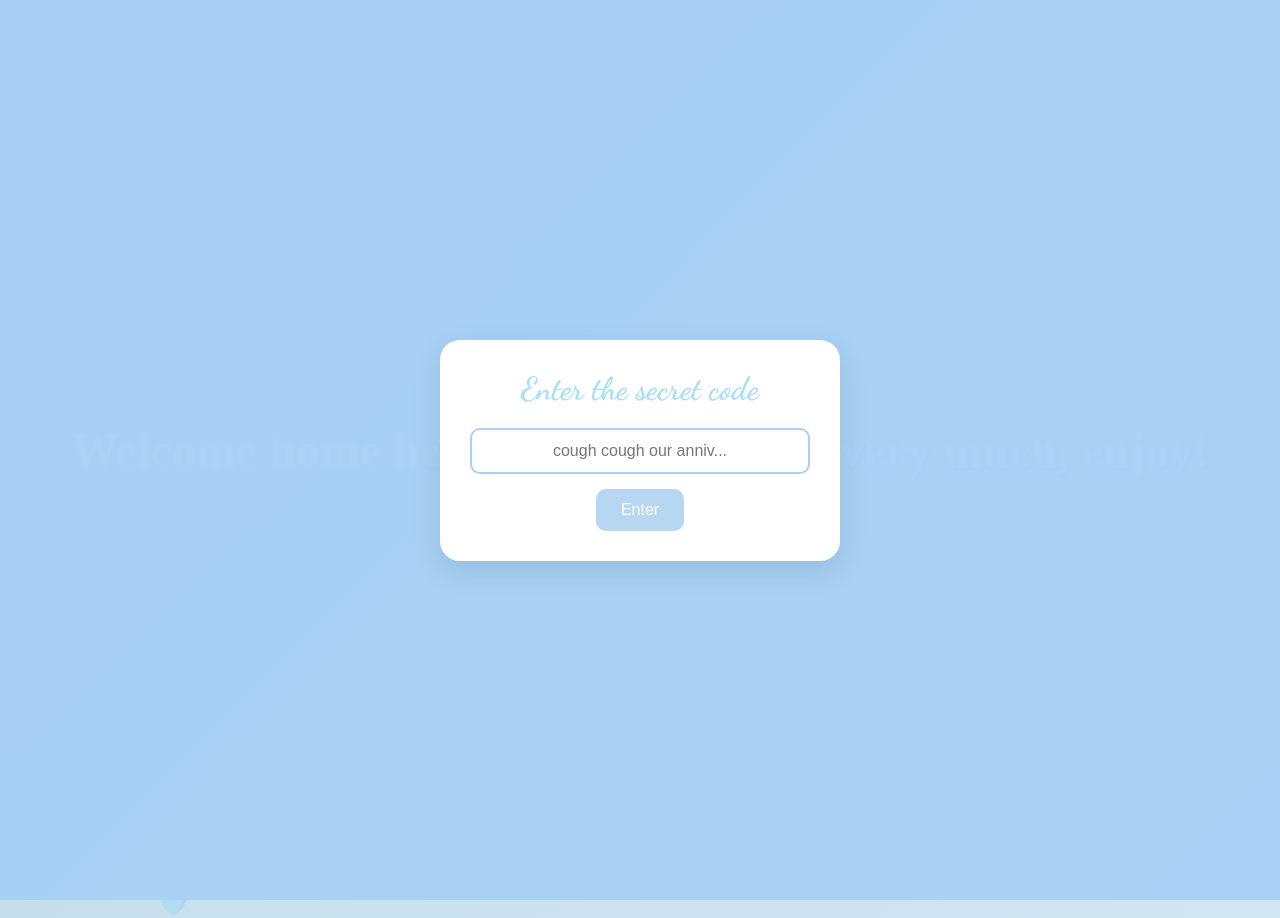
==== index.html @ 26a4fb0c "Add files via upload" ====
<!DOCTYPE html>
<html lang="en">

<head>
    <meta charset="UTF-8">
    <meta name="viewport" content="width=device-width, initial-scale=1.0">
    <title>For My Hermosa</title>
    <link
        href="https://fonts.googleapis.com/css2?family=Dancing+Script:wght@700&family=Montserrat:wght@400;500;600&display=swap"
        rel="stylesheet">
    <link rel="stylesheet" href="./style1.css">
</head>

<body>
    <div class="password-modal" id="passwordModal">
        <div class="password-content">
            <h2>Enter the secret code</h2>
            <input type="password" class="password-input" id="passwordInput" placeholder="cough cough our anniv...">
            <button class="submit-btn" id="submitPassword">Enter</button>
        </div>
    </div>

    <div class="welcome-screen" id="welcomeScreen">
        <h1 class="welcome-message">Welcome home hermosa! Missed you very much, enjoy!</h1>
    </div>

    <div class="container" id="mainContent" style="display: none;">
        <div class="tabs">
            <button class="tab active" data-tab="love-letter">
                <span>🩵</span> Love Letter
            </button>
            <button class="tab" data-tab="music">
                <span>💿</span> Music
            </button>
            <button class="tab" data-tab="notes">
                <span>📝</span> Notes
            </button>
            <button class="tab" data-tab="gallery">
                <span>💐</span> Gallery
            </button>
        </div>

        <div class="content-area">
            <div class="tab-content active" id="love-letter">
                <h2>A message by your one and only.</h2>
                <div class="letter" id="loveLetter">
                    <div class="letter-header">
                        <h3>Dedicated For You</h3>
                        <span>👇 Click to read!</span>
                    </div>
                    <div class="letter-content">
                        <p>Dear Ciya,</p>
                        <p style="margin-bottom: 20px;">
                            <p style="font-size:2vw;">I write this letter along with crafting this site for you to have something to look back to 
                            whenever you wish. I truly do hope you like the gift and use it as much as you want.</p>

                        <p style="margin-bottom: 20px;">
                            <p style="font-size:2vw;">4 years of knowing you, 1/2 years of being with you and 948 days, 22,752 hours, 1,365,120 
                            minutes, and 81,907,200+ seconds of loving you. 
                            An achievement I'm proud having, showing something special and beautiful at the same time between
                            us. May our days have passed by a gentle breeze or a crushing storm, ending it with you was and
                            is a delightful message to the world. Silently saying we can even when we couldn't with one
                            another.
                        </p>

                        <p style="margin-bottom: 20px;">
                           <p style="font-size:2vw;">In every memory I have lived to remember, you existing in it made me felt more human than
                           I ever was. Meeting you showed me how it feels to be alive. And for the first time? 
                           It wasn't out of pity, but with peace instead. Suddenly, I realized what kind of future I wanted.
                           I want a better life than our families. I want a job that's enjoyable, in payment too! I want a
                           view of the city where the rain sounds nice. I want a room for hobbies, and still be as flexible
                           in creativity as ever. I want pets, 2 or 3 who knows, but what I do know is I want all of it with you.
                           I want to give you that thing you mentioned whenever we just talk. I want to hold you while the rain
                           pours and the music plays in the back. I want to do our hobbies together while we laugh because maybe
                           you really were better than me in a game again. I want so much and so much of you my sweet and I don't 
                           regret it.
                        </p>

                        <p style="margin-bottom: 20px;">
                            <p style="font-size:2vw;"> To say I want us to keep living is both out of love and selfishness, who creeps in pleading
                           you to stay in a universe where we can start the life we've wanted and away from the place
                           who couldn't recognize the bits of your soul and its beauty. Because I wish to praise it.
                           I wish to help you piece the missing pieces you don't have and deserve, along with getting to know the person
                           I'll spend my time with in every day we wake up in. I want finish this hell of a puzzle with you, as I know I have done in our previous
                           lives because in every lifetime we meet, I choose you — always and forever.</p>

                        <p style="margin-bottom: 20px;">
                            <p style="font-size:2vw;"> You can say, do, push me away countless of times but it will never and I mean never beat the amount of admiration, respect, and
                            of course love I have for you. If you show me the part of you that will make a mess intentionally or not, best believe I am not
                            there to shut you out, but to help you clean it up and hold you tight. And if I get tired? Then I'll rest on you. Because when
                            I mean to say I want you, I want all of you. The you that shows that pretty smile when you smile and hits me in a trance with
                            those eyes. The you that cries when it gets unbearable and your reposts hits a wave of it. The you that gets passionates with her words in any
                            topic, even the smallest ones. The you that knows how to piss someone of, elegantly too like the professional ragebaiter that
                            you are. The you who gets angry too and knows how to stand her business rightfully with the will to understand and learn, slowly and surely.
                            The you who knows how to love me, unknowingly. The you that can change overtime but I'll still fall in love with all over again.
                        </p>

                        <p style="margin-bottom: 20px;">
                            <p style="font-size:2vw;"> Therefore I think it's safe to say, yes my sweet it's easy to love you, because I love you. 
                            And I'll be the one who does. Every. Single Time.</p>

                        <p style="margin-bottom: 20px;">
                           <p style="font-size:2vw;"> Yours truly,</p>

                        <p style="font-size:2vw;">Li.</p>
                    </div>
                </div>
            </div>

            <div class="tab-content" id="music">
                <h2>Playlist that reminds me of you and us.</h2>
                <p>Adding CA was necessary okay!</p>
                <div class="song">
                    <div class="song-icon">💿</div>
                    <div class="song-info">
    
        <!-- <iframe data-testid="embed-iframe" src="https://open.spotify.com/embed/playlist/37i9dQZF1DX7zqr9q1MPG7?utm_source=generator&theme=0" width="100%" height="500" frameBorder="0" allowfullscreen="" allow="autoplay; clipboard-write; encrypted-media; fullscreen; picture-in-picture" loading="lazy"></iframe> -->
        <iframe data-testid="embed-iframe" style="border-radius:12px" src="https://open.spotify.com/embed/playlist/4jxyNOn7hopoML6pJ4N1Y2?utm_source=generator" width="100" height="500" frameBorder="0" allowfullscreen="" allow="autoplay; clipboard-write; encrypted-media; fullscreen; picture-in-picture" loading="lazy"></iframe>              <!--99% px for this album-->    
                  </div>
                </div>
            </div>

            <div class="tab-content" id="notes">
                <h2>Some reminders + notes for you!</h2>
                <div class="note">
                    <p>Remember that I love you very much, the mostest.</p>
                </div>
                <div class="note">
                    <p>Don't forget to eat, get the cravings you want.</p>
                </div>
                <div class="note">
                    <p>You're beautiful especially in my eyes and no denying!</p>
                </div>
                <div class="note">
                    <p>Rest when you can, take breaks because you deserve it.</p>
                </div>
                <div class="note">
                    <p>I want you and only you, nothing can change that honey.</p>
                </div>
                <div class="note">
                    <p>If things may seem awful right now, but it won't stay the same.</p>
                </div>
                <div class="note">
                    <p>And if things don't stay the same, know that I'll still stay with you.</p>
                </div>
                <div class="note">
                    <p>When I get a heartache or headache, I worry you might have one to because they
                        say soulmates can feel each other's pain.</p>
                </div>
                <div class="note">
                    <p>Every time we managed to talk again after our breaks or inconvieniences, I still fell
                        for you again and again regardless of the situation.</p>
                </div>
                <div class="note">
                    <p>You're the only girl in my life whom I actually loved this much and I don't think anything
                        can change that until our future family.
                    </p>
                </div>

            </div>

            <div class="tab-content" id="gallery">
                <h2>Flowers for you</h2>
                <div class="gallery">
                    <div class="gallery-item">
                        <img
                            src="https://i.pinimg.com/1200x/4b/a1/3c/4ba13c48096b2e40ca5dd5dd9d3dd223.jpg">
                    </div>
                    <div class="gallery-item">
                        <img
                            src="https://i.pinimg.com/736x/47/aa/65/47aa6515992e39bb66c5da9e01414db2.jpg">
                    </div>
                    <div class="gallery-item">
                        <img
                            src="https://i.pinimg.com/736x/83/22/99/832299dc40734531dcd89f22257ac744.jpg">
                    </div>
                    <div class="gallery-item">
                        <img
                            src="https://i.pinimg.com/736x/02/1f/11/021f1199e0a81d176cc12b999d5d2c58.jpg">
                    </div>
                    <div class="gallery-item">
                        <img
                            src="https://i.pinimg.com/736x/72/29/f2/7229f2e85887dc3b1dc08c7b26c7a675.jpg">
                    </div>
                    <div class="gallery-item">
                        <img
                            src="https://i.pinimg.com/1200x/c9/9e/5a/c99e5a668c63745fc3b727dfc3a10613.jpg">
                    </div>
                </div>
            </div>
        </div>
    </div>

    <div class="heart" style="top: 10%; left: 5%;">🩵</div>
    <div class="heart" style="top: 20%; right: 10%;">🩵</div>
    <div class="heart" style="bottom: 15%; left: 15%;">🩵</div>
    <div class="blossom" style="top: 30%; left: 10%;">🌼</div>
    <div class="blossom" style="bottom: 10%; right: 5%;">🌼</div>

    <script src="./script1.js"></script>
</body>

</html>
---- style1.css ----
* {
    margin: 0;
    padding: 0;
    box-sizing: border-box;
}

body {
    font-family: 'Times New Roman', sans-serif;
    background: linear-gradient(135deg, #c7dfec, #d8e9f7);
    min-height: 100vh;
    display: flex;
    flex-direction: column;
    align-items: center;
    overflow-x: hidden;
    color: #143d6b;
}

/* Password Modal */
.password-modal {
    position: fixed;
    top: 0;
    left: 0;
    width: 100%;
    height: 100%;
    background: rgba(166, 208, 245, 0.95);
    display: flex;
    flex-direction: column;
    justify-content: center;
    align-items: center;
    z-index: 100;
    transition: opacity 0.5s ease;
}

.password-content {
    background: white;
    padding: 30px;
    border-radius: 20px;
    box-shadow: 0 10px 30px rgba(0, 0, 0, 0.1);
    text-align: center;
    max-width: 400px;
    width: 90%;
    animation: bounceIn 1s forwards;
}

.password-content h2 {
    font-family: 'Dancing Script', cursive;
    font-size: 32px;
    margin-bottom: 20px;
    color: #9cdaf7da;
}

.password-input {
    width: 100%;
    padding: 12px;
    border: 2px solid #adcefa;
    border-radius: 10px;
    margin-bottom: 15px;
    font-size: 16px;
    text-align: center;
    outline: none;
    transition: border-color 0.3s;
}

.password-input:focus {
    border-color: #7996d479;
}

.submit-btn {
    background: #b5d6f1fb;
    color: white;
    border: none;
    padding: 12px 25px;
    border-radius: 10px;
    cursor: pointer;
    font-size: 16px;
    transition: background 0.3s, transform 0.2s;
}

.submit-btn:hover {
    background: #6695cad2;
    transform: scale(1.05);
}

/* Welcome Screen */
.welcome-screen {
    position: fixed;
    top: 0;
    left: 0;
    width: 100%;
    height: 100%;
    background: linear-gradient(135deg, #c7dfec, #d8e9f7);
    display: flex;
    flex-direction: column;
    justify-content: center;
    align-items: center;
    z-index: 99;
    transition: opacity 0.8s ease;
}

.welcome-message {
    font-family: 'Apple Chancery, cursive';
    font-size: 48px;
    color: #fffffff6;
    text-align: center;
    animation: pulse 2s infinite, float 3s ease-in-out infinite;
    text-shadow: 2px 2px 4px rgba(0, 0, 0, 0.1);
}

/* Main Content */
.container {
    width: 100%;
    max-width: 900px;
    padding: 20px;
    margin-top: 50px;
}

.tabs {
    display: flex;
    justify-content: center;
    gap: 10px;
    margin-bottom: 30px;
    flex-wrap: wrap;
}

.tab {
    background: rgba(255, 255, 255, 0.7);
    border: none;
    padding: 12px 20px;
    border-radius: 50px;
    cursor: pointer;
    font-size: 16px;
    font-weight: 600;
    color: #a0c1f1e7;
    transition: all 0.3s ease;
    box-shadow: 0 4px 8px rgba(0, 0, 0, 0.1);
    display: flex;
    align-items: center;
    gap: 15px;
}

.tab:hover {
    background: rgba(255, 255, 255, 0.89);
    transform: translateY(-3px);
}

.tab.active {
    background: white;
    color: #7eb8fa;
    box-shadow: 0 6px 12px rgba(0, 0, 0, 0.15);
}

.content-area {
    background: white;
    border-radius: 20px;
    padding: 30px;
    min-height: 400px;
    box-shadow: 0 10px 30px rgba(0, 0, 0, 0.1);
    position: relative;
    overflow: hidden;
}

.tab-content {
    display: none;
    animation: fadeIn 0.5s ease forwards;
}

.tab-content.active {
    display: block;
}

/* Love Letter Tab */
.letter {
    padding: 20px;
    background: #d7eafd;
    border-radius: 15px;
    border: 2px dashed #e8f5fc;
    margin-bottom: 20px;
    cursor: pointer;
    transition: all 0.3s ease;
}

.letter-header {
    display: flex;
    justify-content: space-between;
    align-items: center;
    margin-bottom: 15px;
}

.letter h3 {
    font-family: 'Dancing Script', cursive;
    font-size: 28px;
    color: #587aa7;
}

.letter-content {
    max-height: 0;
    overflow: hidden;
    transition: max-height 0.5s ease;
}

@media (min-width: 600px) {
  .header {grid-area: 1 / span 6;}
  .menu {grid-area: 2 / span 1;}
  .content {grid-area: 2 / span 4;}
  .facts {grid-area: 3 / span 6;}
  .footer {grid-area: 4 / span 6;}
}

@media (min-width: 768px) {
  .header {grid-area: 1 / span 6;}
  .menu {grid-area: 2 / span 1;}
  .content {grid-area: 2 / span 4;}
  .facts {grid-area: 2 / span 1;}
  .footer {grid-area: 3 / span 6;}
}


.letter.expanded .letter-content {
    max-height: 1500px;
}

/* Music Tab */
.song {
    background: #bbd6f8;
    padding: 15px;
    border-radius: 10px;
    margin-bottom: 15px;
    display: flex;
    align-items: top;
    gap: 15px;

    
}

.iframe-script,
.iframe-embed {
            width: 60%;
            margin: 0px auto;
}

        .iframe-script iframe {
            /* height: 500px !important; */
            height: auto !important;
            aspect-ratio: 16/9 !important;
            margin-top: 50px;
}

        .iframe-embed iframe {
            /* height: 500px !important; */
            height: auto !important;
            aspect-ratio: 16/9 !important;
            margin-top: 50px;

}

.song-icon {
    font-size: 24px;
    color: #99ceff;
}

.song-info h4 {
    font-size: 18px;
    margin-bottom: 5px;
}

.song-info p {
    color: #3a4450;
    font-size: 14px;
}

/* Notes Tab */
.note {
    background: #e4f7fc;
    padding: 15px;
    border-radius: 10px;
    margin-bottom: 15px;
    border-left: 4px solid #5fa4e4;
}

/* Gallery Tab */
.gallery {
    display: grid;
    grid-template-columns: repeat(auto-fill, minmax(200px, 1fr));
    gap: 15px;
}

.gallery-item {
    border-radius: 10px;
    overflow: hidden;
    height: 200px;
    box-shadow: 0 4px 8px rgba(0, 0, 0, 0.1);
    transition: transform 0.3s ease;
}

.gallery-item:hover {
    transform: scale(1.05);
}

.gallery-item img {
    width: 100%;
    height: 100%;
    object-fit: cover;
}

/* Decorative Elements */
.heart,
.blossom {
    position: absolute;
    z-index: -1;
    opacity: 0.2;
    pointer-events: none;
}

.heart {
    color: #a7d0ff;
    font-size: 24px;
    animation: float 6s ease-in-out infinite;
}

.blossom {
    font-size: 32px;
    animation: float 8s ease-in-out infinite;
}

/* Animations */
@keyframes bounceIn {
    0% {
        transform: scale(0.8);
        opacity: 0;
    }

    60% {
        transform: scale(1.05);
    }

    100% {
        transform: scale(1);
        opacity: 1;
    }
}

@keyframes fadeIn {
    from {
        opacity: 0;
        transform: translateY(20px);
    }

    to {
        opacity: 1;
        transform: translateY(0);
    }
}

@keyframes pulse {
    0% {
        transform: scale(1);
    }

    50% {
        transform: scale(1.05);
    }

    100% {
        transform: scale(1);
    }
}

@keyframes float {
    0% {
        transform: translateY(0px);
    }

    50% {
        transform: translateY(-10px);
    }

    100% {
        transform: translateY(0px);
    }
}

/* Responsive Design */
@media (max-width: 768px) {
    .welcome-message {
        font-size: 36px;
    }

    .tabs {
        flex-direction: column;
        align-items: center;
    }

    .tab {
        width: 100%;
        justify-content: center;
    }

    .gallery {
        grid-template-columns: repeat(2, 1fr);
    }
}
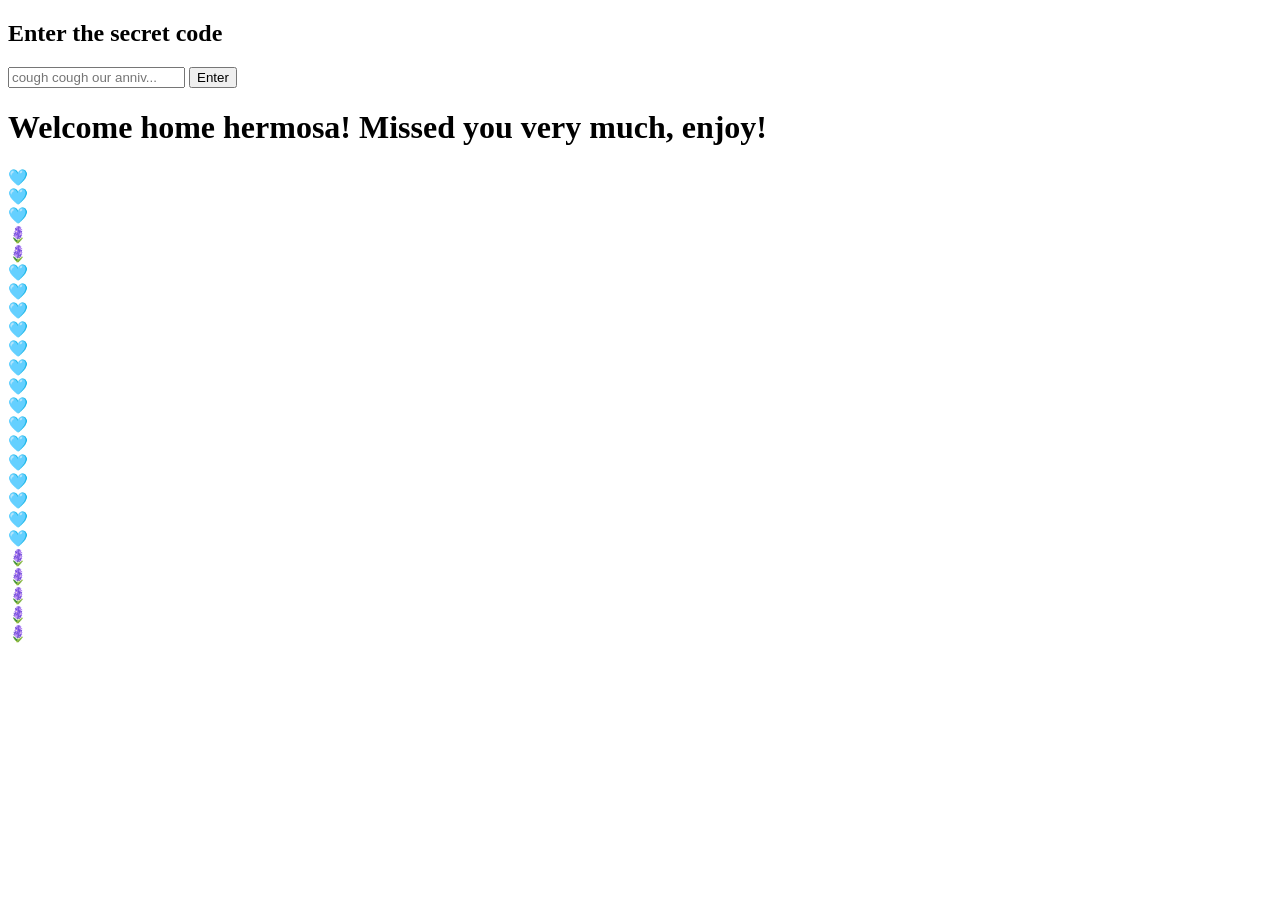
==== commit 28f967db: "Add files via upload" ====
--- a/index.html
+++ b/index.html
@@ -115,7 +115,7 @@
                     <div class="song-info">
     
         <!-- <iframe data-testid="embed-iframe" src="https://open.spotify.com/embed/playlist/37i9dQZF1DX7zqr9q1MPG7?utm_source=generator&theme=0" width="100%" height="500" frameBorder="0" allowfullscreen="" allow="autoplay; clipboard-write; encrypted-media; fullscreen; picture-in-picture" loading="lazy"></iframe> -->
-        <iframe data-testid="embed-iframe" style="border-radius:12px" src="https://open.spotify.com/embed/playlist/4jxyNOn7hopoML6pJ4N1Y2?utm_source=generator" width="100" height="500" frameBorder="0" allowfullscreen="" allow="autoplay; clipboard-write; encrypted-media; fullscreen; picture-in-picture" loading="lazy"></iframe>              <!--99% px for this album-->    
+        <iframe data-testid="embed-iframe" style="border-radius:12px" src="https://open.spotify.com/embed/playlist/4jxyNOn7hopoML6pJ4N1Y2?utm_source=generator" width="100" height="400" frameBorder="0" allowfullscreen="" allow="autoplay; clipboard-write; encrypted-media; fullscreen; picture-in-picture" loading="lazy"></iframe>              <!--99% px for this album-->    
                   </div>
                 </div>
             </div>
@@ -194,8 +194,8 @@
     <div class="heart" style="top: 10%; left: 5%;">🩵</div>
     <div class="heart" style="top: 20%; right: 10%;">🩵</div>
     <div class="heart" style="bottom: 15%; left: 15%;">🩵</div>
-    <div class="blossom" style="top: 30%; left: 10%;">🌼</div>
-    <div class="blossom" style="bottom: 10%; right: 5%;">🌼</div>
+    <div class="blossom" style="top: 30%; left: 10%;">🪻</div>
+    <div class="blossom" style="bottom: 10%; right: 5%;">🪻</div>
 
     <script src="./script1.js"></script>
 </body>
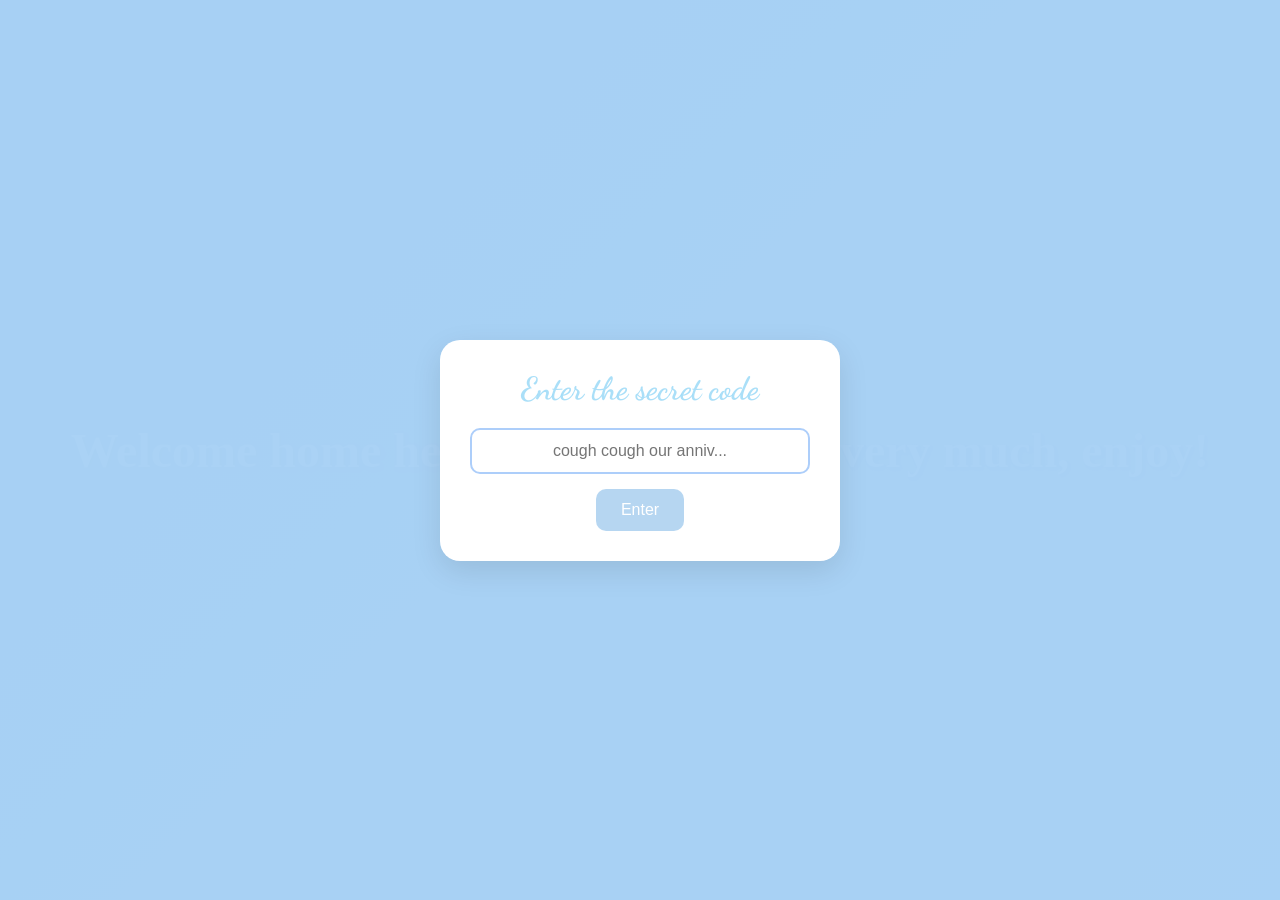
==== commit 1fbcef10: "Add files via upload" ====
--- a/index.html
+++ b/index.html
@@ -115,7 +115,7 @@
                     <div class="song-info">
     
         <!-- <iframe data-testid="embed-iframe" src="https://open.spotify.com/embed/playlist/37i9dQZF1DX7zqr9q1MPG7?utm_source=generator&theme=0" width="100%" height="500" frameBorder="0" allowfullscreen="" allow="autoplay; clipboard-write; encrypted-media; fullscreen; picture-in-picture" loading="lazy"></iframe> -->
-        <iframe data-testid="embed-iframe" style="border-radius:12px" src="https://open.spotify.com/embed/playlist/4jxyNOn7hopoML6pJ4N1Y2?utm_source=generator" width="100" height="400" frameBorder="0" allowfullscreen="" allow="autoplay; clipboard-write; encrypted-media; fullscreen; picture-in-picture" loading="lazy"></iframe>              <!--99% px for this album-->    
+        <iframe data-testid="embed-iframe" style="border-radius:12px" src="https://open.spotify.com/embed/playlist/4jxyNOn7hopoML6pJ4N1Y2?utm_source=generator" width="50" height="400" frameBorder="0" allowfullscreen="" allow="autoplay; clipboard-write; encrypted-media; fullscreen; picture-in-picture" loading="lazy"></iframe>              <!--99% px for this album-->    
                   </div>
                 </div>
             </div>
--- a/style1.css
+++ b/style1.css
@@ -0,0 +1,401 @@
+* {
+    margin: 0;
+    padding: 0;
+    box-sizing: border-box;
+}
+
+body {
+    font-family: 'Times New Roman', sans-serif;
+    background: linear-gradient(135deg, #c7dfec, #d8e9f7);
+    min-height: 100vh;
+    display: flex;
+    flex-direction: column;
+    align-items: center;
+    overflow-x: hidden;
+    color: #143d6b;
+}
+
+/* Password Modal */
+.password-modal {
+    position: fixed;
+    top: 0;
+    left: 0;
+    width: 100%;
+    height: 100%;
+    background: rgba(166, 208, 245, 0.95);
+    display: flex;
+    flex-direction: column;
+    justify-content: center;
+    align-items: center;
+    z-index: 100;
+    transition: opacity 0.5s ease;
+}
+
+.password-content {
+    background: white;
+    padding: 30px;
+    border-radius: 20px;
+    box-shadow: 0 10px 30px rgba(0, 0, 0, 0.1);
+    text-align: center;
+    max-width: 400px;
+    width: 90%;
+    animation: bounceIn 1s forwards;
+}
+
+.password-content h2 {
+    font-family: 'Dancing Script', cursive;
+    font-size: 32px;
+    margin-bottom: 20px;
+    color: #9cdaf7da;
+}
+
+.password-input {
+    width: 100%;
+    padding: 12px;
+    border: 2px solid #adcefa;
+    border-radius: 10px;
+    margin-bottom: 15px;
+    font-size: 16px;
+    text-align: center;
+    outline: none;
+    transition: border-color 0.3s;
+}
+
+.password-input:focus {
+    border-color: #7996d479;
+}
+
+.submit-btn {
+    background: #b5d6f1fb;
+    color: white;
+    border: none;
+    padding: 12px 25px;
+    border-radius: 10px;
+    cursor: pointer;
+    font-size: 16px;
+    transition: background 0.3s, transform 0.2s;
+}
+
+.submit-btn:hover {
+    background: #6695cad2;
+    transform: scale(1.05);
+}
+
+/* Welcome Screen */
+.welcome-screen {
+    position: fixed;
+    top: 0;
+    left: 0;
+    width: 100%;
+    height: 100%;
+    background: linear-gradient(135deg, #c7dfec, #d8e9f7);
+    display: flex;
+    flex-direction: column;
+    justify-content: center;
+    align-items: center;
+    z-index: 99;
+    transition: opacity 0.8s ease;
+}
+
+.welcome-message {
+    font-family: 'Apple Chancery, cursive';
+    font-size: 48px;
+    color: #fffffff6;
+    text-align: center;
+    animation: pulse 2s infinite, float 3s ease-in-out infinite;
+    text-shadow: 2px 2px 4px rgba(0, 0, 0, 0.1);
+}
+
+/* Main Content */
+.container {
+    width: 100%;
+    max-width: 900px;
+    padding: 20px;
+    margin-top: 50px;
+}
+
+.tabs {
+    display: flex;
+    justify-content: center;
+    gap: 10px;
+    margin-bottom: 30px;
+    flex-wrap: wrap;
+}
+
+.tab {
+    background: rgba(255, 255, 255, 0.7);
+    border: none;
+    padding: 12px 20px;
+    border-radius: 50px;
+    cursor: pointer;
+    font-size: 16px;
+    font-weight: 600;
+    color: #a0c1f1e7;
+    transition: all 0.3s ease;
+    box-shadow: 0 4px 8px rgba(0, 0, 0, 0.1);
+    display: flex;
+    align-items: center;
+    gap: 15px;
+}
+
+.tab:hover {
+    background: rgba(255, 255, 255, 0.89);
+    transform: translateY(-3px);
+}
+
+.tab.active {
+    background: white;
+    color: #7eb8fa;
+    box-shadow: 0 6px 12px rgba(0, 0, 0, 0.15);
+}
+
+.content-area {
+    background: white;
+    border-radius: 20px;
+    padding: 30px;
+    min-height: 400px;
+    box-shadow: 0 10px 30px rgba(0, 0, 0, 0.1);
+    position: relative;
+    overflow: hidden;
+}
+
+.tab-content {
+    display: none;
+    animation: fadeIn 0.5s ease forwards;
+}
+
+.tab-content.active {
+    display: block;
+}
+
+/* Love Letter Tab */
+.letter {
+    padding: 20px;
+    background: #d7eafd;
+    border-radius: 15px;
+    border: 2px dashed #e8f5fc;
+    margin-bottom: 50px;
+    cursor: pointer;
+    transition: all 0.3s ease;
+}
+
+.letter-header {
+    display: flex;
+    justify-content: space-between;
+    align-items: center;
+    margin-bottom: 15px;
+}
+
+.letter h3 {
+    font-family: 'Dancing Script', cursive;
+    font-size: 28px;
+    color: #587aa7;
+}
+
+.letter-content {
+    max-height: 0;
+    overflow: hidden;
+    transition: max-height 0.5s ease;
+}
+
+@media (min-width: 600px) {
+  .header {grid-area: 1 / span 6;}
+  .menu {grid-area: 2 / span 1;}
+  .content {grid-area: 2 / span 4;}
+  .facts {grid-area: 3 / span 6;}
+  .footer {grid-area: 4 / span 6;}
+}
+
+@media (min-width: 768px) {
+  .header {grid-area: 1 / span 6;}
+  .menu {grid-area: 2 / span 1;}
+  .content {grid-area: 2 / span 4;}
+  .facts {grid-area: 2 / span 1;}
+  .footer {grid-area: 3 / span 6;}
+}
+
+
+.letter.expanded .letter-content {
+    max-height: 1500px;
+}
+
+/* Music Tab */
+.song {
+    background: #bbd6f8;
+    padding: 15px;
+    border-radius: 10px;
+    margin-bottom: 15px;
+    display: flex;
+    align-items: top;
+    gap: 15px;
+
+    
+}
+
+.iframe-script,
+.iframe-embed {
+            width: 60%;
+            margin: 0px auto;
+}
+
+        .iframe-script iframe {
+            /* height: 500px !important; */
+            height: auto !important;
+            aspect-ratio: 16/9 !important;
+            margin-top: 50px;
+}
+
+        .iframe-embed iframe {
+            /* height: 500px !important; */
+            height: auto !important;
+            aspect-ratio: 16/9 !important;
+            margin-top: 50px;
+
+}
+
+.song-icon {
+    font-size: 24px;
+    color: #99ceff;
+}
+
+.song-info h4 {
+    font-size: 18px;
+    margin-bottom: 5px;
+}
+
+.song-info p {
+    color: #3a4450;
+    font-size: 14px;
+}
+
+/* Notes Tab */
+.note {
+    background: #e4f7fc;
+    padding: 15px;
+    border-radius: 10px;
+    margin-bottom: 15px;
+    border-left: 4px solid #5fa4e4;
+}
+
+/* Gallery Tab */
+.gallery {
+    display: grid;
+    grid-template-columns: repeat(auto-fill, minmax(200px, 1fr));
+    gap: 15px;
+}
+
+.gallery-item {
+    border-radius: 10px;
+    overflow: hidden;
+    height: 200px;
+    box-shadow: 0 4px 8px rgba(0, 0, 0, 0.1);
+    transition: transform 0.3s ease;
+}
+
+.gallery-item:hover {
+    transform: scale(1.05);
+}
+
+.gallery-item img {
+    width: 100%;
+    height: 100%;
+    object-fit: cover;
+}
+
+/* Decorative Elements */
+.heart,
+.blossom {
+    position: absolute;
+    z-index: -1;
+    opacity: 0.2;
+    pointer-events: none;
+}
+
+.heart {
+    color: #a7d0ff;
+    font-size: 24px;
+    animation: float 6s ease-in-out infinite;
+}
+
+.blossom {
+    font-size: 32px;
+    animation: float 8s ease-in-out infinite;
+}
+
+/* Animations */
+@keyframes bounceIn {
+    0% {
+        transform: scale(0.8);
+        opacity: 0;
+    }
+
+    60% {
+        transform: scale(1.05);
+    }
+
+    100% {
+        transform: scale(1);
+        opacity: 1;
+    }
+}
+
+@keyframes fadeIn {
+    from {
+        opacity: 0;
+        transform: translateY(20px);
+    }
+
+    to {
+        opacity: 1;
+        transform: translateY(0);
+    }
+}
+
+@keyframes pulse {
+    0% {
+        transform: scale(1);
+    }
+
+    50% {
+        transform: scale(1.05);
+    }
+
+    100% {
+        transform: scale(1);
+    }
+}
+
+@keyframes float {
+    0% {
+        transform: translateY(0px);
+    }
+
+    50% {
+        transform: translateY(-10px);
+    }
+
+    100% {
+        transform: translateY(0px);
+    }
+}
+
+/* Responsive Design */
+@media (max-width: 768px) {
+    .welcome-message {
+        font-size: 36px;
+    }
+
+    .tabs {
+        flex-direction: column;
+        align-items: center;
+    }
+
+    .tab {
+        width: 100%;
+        justify-content: center;
+    }
+
+    .gallery {
+        grid-template-columns: repeat(2, 1fr);
+    }
+}
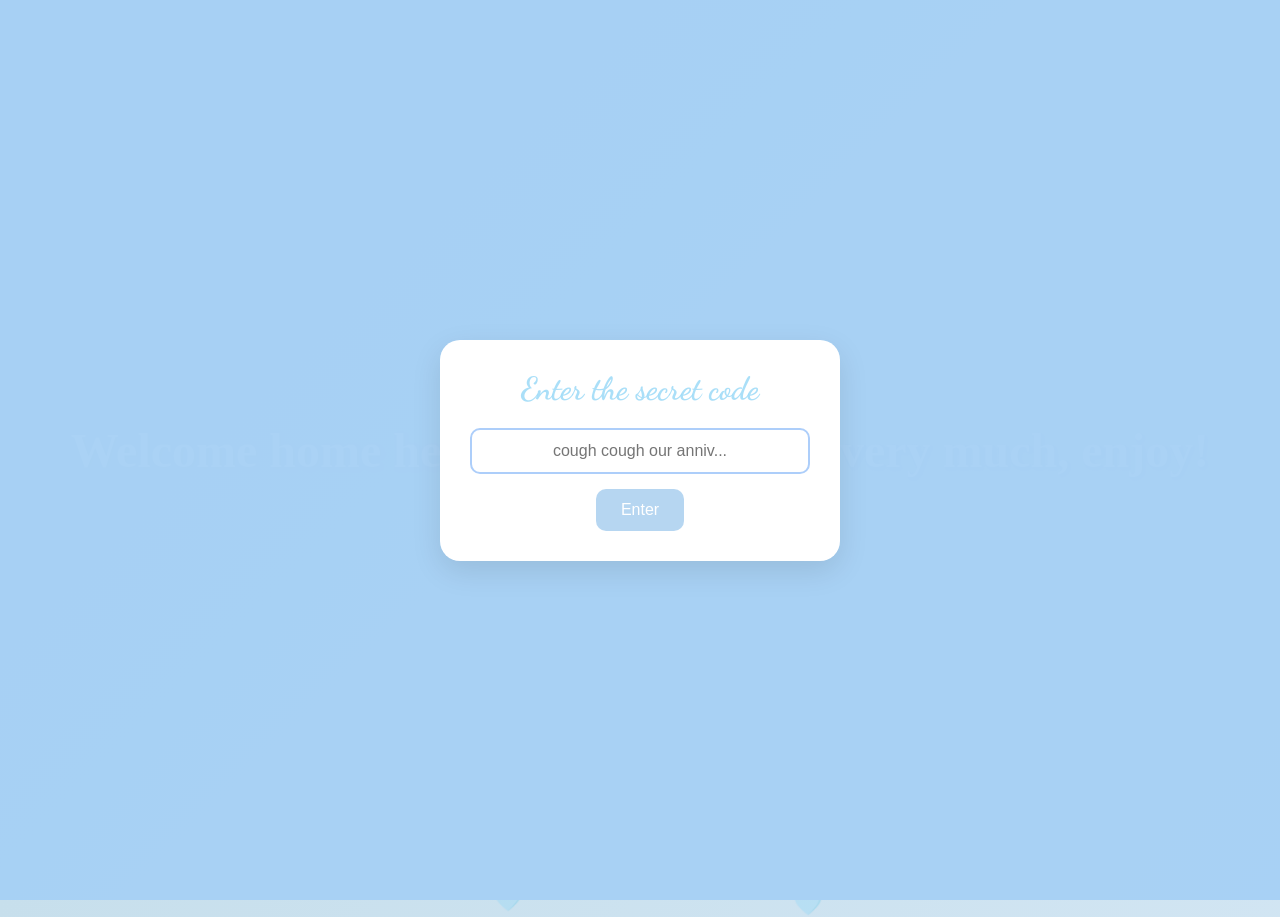
==== commit 9ee51d6c: "Add files via upload" ====
--- a/index.html
+++ b/index.html
@@ -115,8 +115,7 @@
                     <div class="song-info">
     
         <!-- <iframe data-testid="embed-iframe" src="https://open.spotify.com/embed/playlist/37i9dQZF1DX7zqr9q1MPG7?utm_source=generator&theme=0" width="100%" height="500" frameBorder="0" allowfullscreen="" allow="autoplay; clipboard-write; encrypted-media; fullscreen; picture-in-picture" loading="lazy"></iframe> -->
-        <iframe data-testid="embed-iframe" style="border-radius:12px" src="https://open.spotify.com/embed/playlist/4jxyNOn7hopoML6pJ4N1Y2?utm_source=generator" width="50" height="400" frameBorder="0" allowfullscreen="" allow="autoplay; clipboard-write; encrypted-media; fullscreen; picture-in-picture" loading="lazy"></iframe>              <!--99% px for this album-->    
-                  </div>
+<iframe data-testid="embed-iframe" style="border-radius:12px" src="https://open.spotify.com/embed/playlist/4jxyNOn7hopoML6pJ4N1Y2?utm_source=generator" width="70%" height="352" frameBorder="0" allowfullscreen="" allow="autoplay; clipboard-write; encrypted-media; fullscreen; picture-in-picture" loading="lazy"></iframe>                  </div>
                 </div>
             </div>
 
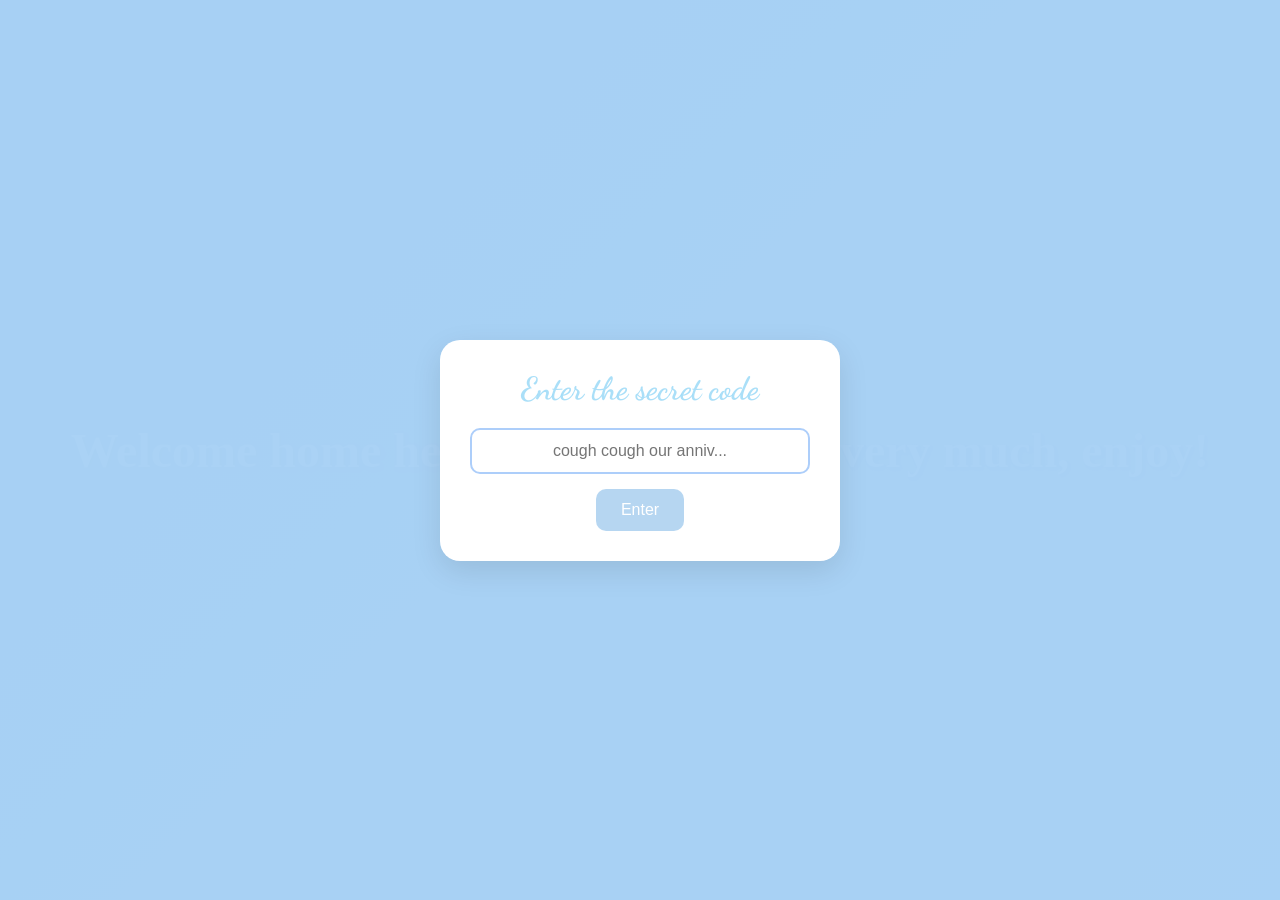
==== commit af7dcdc2: "Add files via upload" ====
--- a/index.html
+++ b/index.html
@@ -111,7 +111,7 @@
                 <h2>Playlist that reminds me of you and us.</h2>
                 <p>Adding CA was necessary okay!</p>
                 <div class="song">
-                    <div class="song-icon">💿</div>
+                    <div class="song-icon"></div>
                     <div class="song-info">
     
         <!-- <iframe data-testid="embed-iframe" src="https://open.spotify.com/embed/playlist/37i9dQZF1DX7zqr9q1MPG7?utm_source=generator&theme=0" width="100%" height="500" frameBorder="0" allowfullscreen="" allow="autoplay; clipboard-write; encrypted-media; fullscreen; picture-in-picture" loading="lazy"></iframe> -->
--- a/style1.css
+++ b/style1.css
@@ -229,8 +229,25 @@
     align-items: top;
     gap: 15px;
 
+}
+
+@media (min-width: 600px) {
+  .header {grid-area: 1 / span 6;}
+  .menu {grid-area: 2 / span 1;}
+  .content {grid-area: 2 / span 4;}
+  .facts {grid-area: 3 / span 6;}
+  .footer {grid-area: 4 / span 6;}
+}
+
+@media (min-width: 768px) {
+  .header {grid-area: 1 / span 6;}
+  .menu {grid-area: 2 / span 1;}
+  .content {grid-area: 2 / span 4;}
+  .facts {grid-area: 2 / span 1;}
+  .footer {grid-area: 3 / span 6;}
+}
+
     
-}
 
 .iframe-script,
 .iframe-embed {
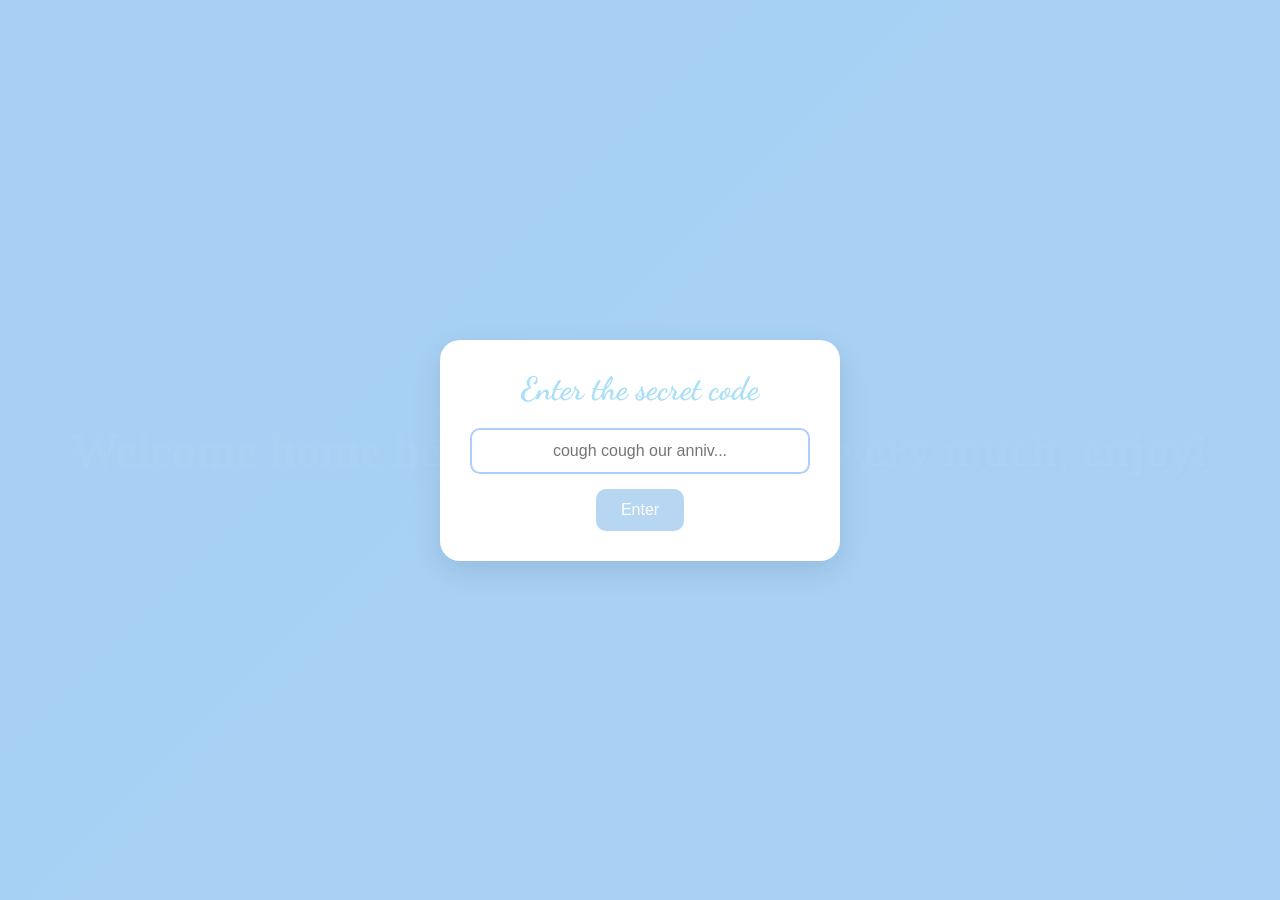
==== commit afdeb139: "Add files via upload" ====
--- a/index.html
+++ b/index.html
@@ -115,7 +115,7 @@
                     <div class="song-info">
     
         <!-- <iframe data-testid="embed-iframe" src="https://open.spotify.com/embed/playlist/37i9dQZF1DX7zqr9q1MPG7?utm_source=generator&theme=0" width="100%" height="500" frameBorder="0" allowfullscreen="" allow="autoplay; clipboard-write; encrypted-media; fullscreen; picture-in-picture" loading="lazy"></iframe> -->
-<iframe data-testid="embed-iframe" style="border-radius:12px" src="https://open.spotify.com/embed/playlist/4jxyNOn7hopoML6pJ4N1Y2?utm_source=generator" width="70%" height="352" frameBorder="0" allowfullscreen="" allow="autoplay; clipboard-write; encrypted-media; fullscreen; picture-in-picture" loading="lazy"></iframe>                  </div>
+<iframe data-testid="embed-iframe" style="border-radius:12px" src="https://open.spotify.com/embed/playlist/4jxyNOn7hopoML6pJ4N1Y2?utm_source=generator" width="90%" height="352" frameBorder="0" allowfullscreen="" allow="autoplay; clipboard-write; encrypted-media; fullscreen; picture-in-picture" loading="lazy"></iframe>                  </div>
                 </div>
             </div>
 
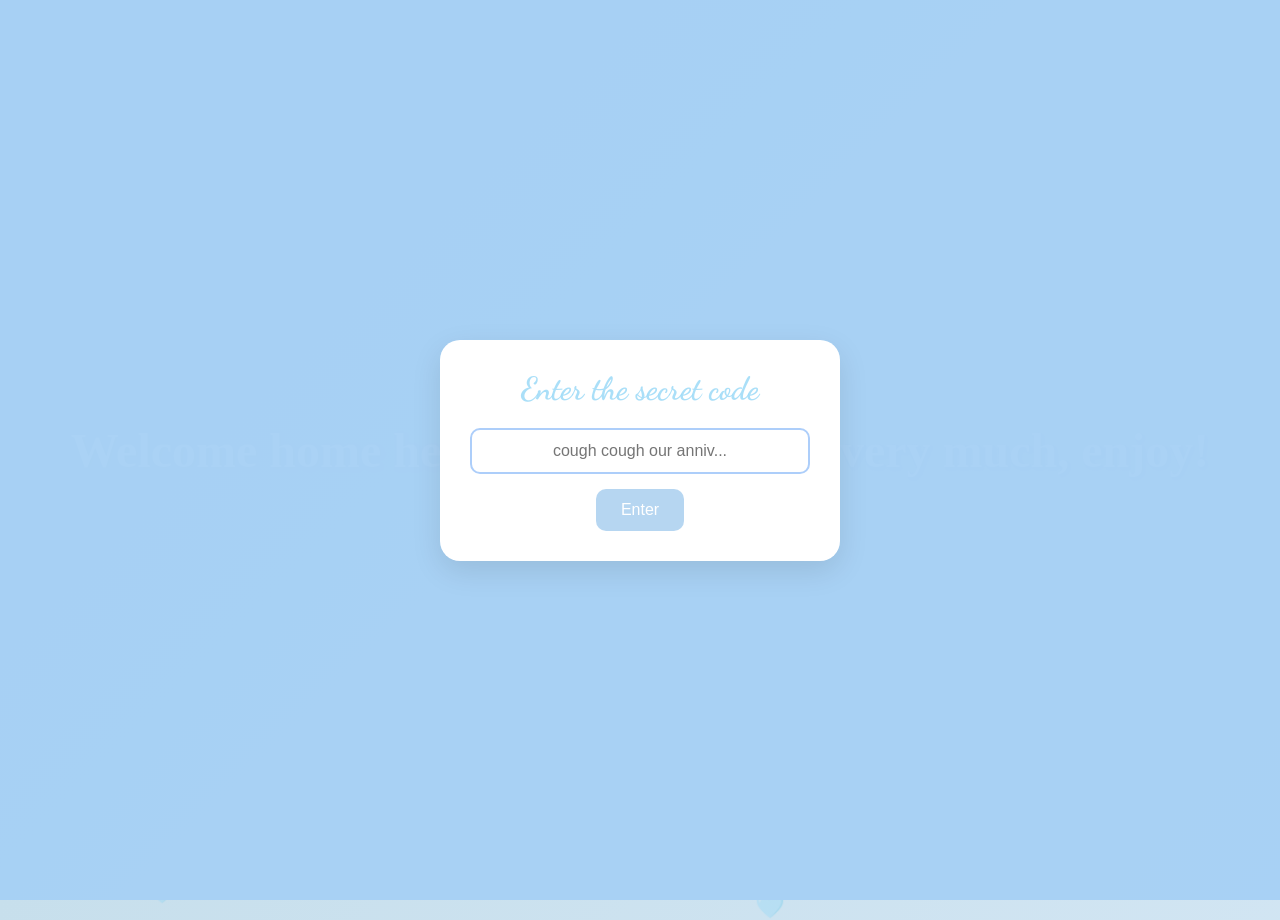
==== commit 800e3108: "Add files via upload" ====
--- a/index.html
+++ b/index.html
@@ -80,16 +80,16 @@
                             <p style="font-size:2vw;"> To say I want us to keep living is both out of love and selfishness, who creeps in pleading
                            you to stay in a universe where we can start the life we've wanted and away from the place
                            who couldn't recognize the bits of your soul and its beauty. Because I wish to praise it.
-                           I wish to help you piece the missing pieces you don't have and deserve, along with getting to know the person
+                           I wish to help you gather the missing pieces you lost and deserve, along with getting to know the person
                            I'll spend my time with in every day we wake up in. I want finish this hell of a puzzle with you, as I know I have done in our previous
                            lives because in every lifetime we meet, I choose you — always and forever.</p>
 
                         <p style="margin-bottom: 20px;">
-                            <p style="font-size:2vw;"> You can say, do, push me away countless of times but it will never and I mean never beat the amount of admiration, respect, and
-                            of course love I have for you. If you show me the part of you that will make a mess intentionally or not, best believe I am not
+                            <p style="font-size:2vw;"> You can say, do, anything to push me away countless of times but it will never ever beat the amount of admiration, respect, and
+                            of course love I have for you. If you show me the part of you that makes a mess intentionally or not, best believe I am not
                             there to shut you out, but to help you clean it up and hold you tight. And if I get tired? Then I'll rest on you. Because when
-                            I mean to say I want you, I want all of you. The you that shows that pretty smile when you smile and hits me in a trance with
-                            those eyes. The you that cries when it gets unbearable and your reposts hits a wave of it. The you that gets passionates with her words in any
+                            I mean to say I want you, I want all of you. The you that shows that pretty smile when you're happy and hits me in a trance with
+                            those eyes. The you that cries when it gets unbearable and your reposts hits a wave of it. The you that gets passionate with her words in any
                             topic, even the smallest ones. The you that knows how to piss someone of, elegantly too like the professional ragebaiter that
                             you are. The you who gets angry too and knows how to stand her business rightfully with the will to understand and learn, slowly and surely.
                             The you who knows how to love me, unknowingly. The you that can change overtime but I'll still fall in love with all over again.
@@ -148,7 +148,7 @@
                 </div>
                 <div class="note">
                     <p>Every time we managed to talk again after our breaks or inconvieniences, I still fell
-                        for you again and again regardless of the situation.</p>
+                        in love with you repeatedly regardless of the situation.</p>
                 </div>
                 <div class="note">
                     <p>You're the only girl in my life whom I actually loved this much and I don't think anything
